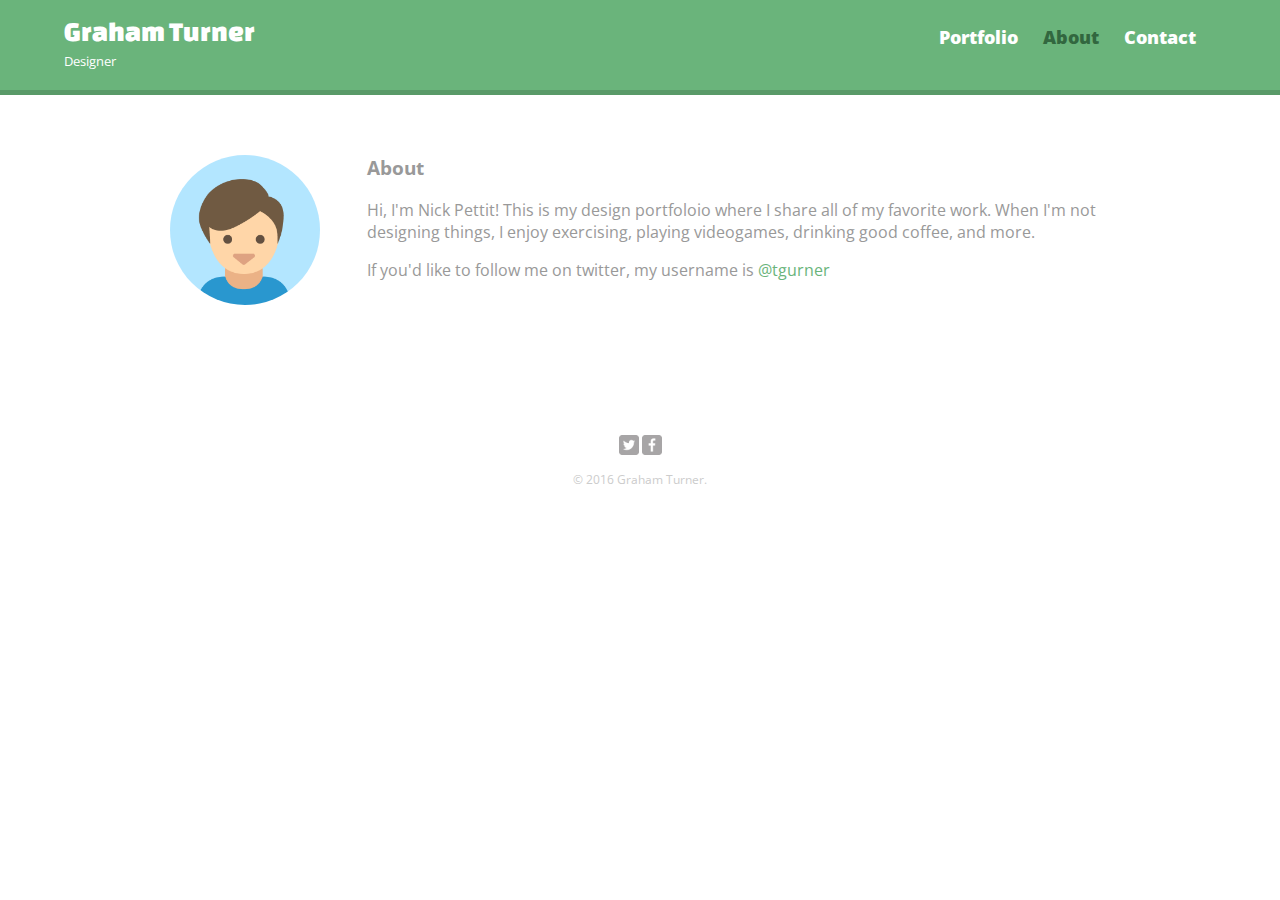
==== about.html @ 4ce73cf1 "Personal Website" ====
<!DOCTYPE html>
<html>
  <head>
    <meta charset="utf-8">
    <title>Graham Turner | Designer</title>
    <link rel="stylesheet" href="css/normalize.css">
    <link href='https://fonts.googleapis.com/css?family=Changa+One|Open+Sans:400,400italic,700,700italic,800' rel='stylesheet' type='text/css'>
    <link rel="stylesheet" href="css/main.css">
    <link rel="stylesheet" href="css/responsive.css">
    <meta name="viewport" content="width=device-width, initial-scale=1.0">
  </head>
  <body>
    <header>
      <a href="index.html" id="logo">
        <h1>Graham Turner</h1>
        <h2>Designer</h2>
      </a>
      <nav>
        <ul>
          <li><a href="index.html">Portfolio</a></li>
          <li><a href="about.html" class="selected">About</a></li>
          <li><a href="contact.html">Contact</a></li>
        </ul>
      </nav>
    </header>
    <div id="wrapper">
      <section>
        <img src="img/gratt.png" alt="Photograph of Graham Turner" class="profile-photo">
        <h3>About</h3>
        <p>Hi, I'm Nick Pettit! This is my design portfoloio where I share all of my favorite work. When I'm not designing things, I enjoy exercising, playing videogames, drinking good coffee, and more.</p>
        <p>If you'd like to follow me on twitter, my username is <a href="http://twitter.com/tgurner">@tgurner</a></p>
      </section>
      <footer>
        <a href="http://twitter.com/tgurner"><img src="img/twitter-wrap.png" alt="Twitter Logo" class="social-icon"></a>
        <a href="http://facebook.com/squill.james"><img src="img/facebook-wrap.png" alt="Facebook Logo" class="social-icon"></a>
        <p>&copy; 2016 Graham Turner.</p>
      </footer>
    </div>
  </body>
</html>
---- css/main.css ----
/***********************
GENERAL
***********************/

body {
  font-family: 'Open Sans', sans-serif;
}

#wrapper {
  max-width: 940px;
  margin: 0px auto;
  padding: 0px 5%;
}

a {
  text-decoration: none;
}

img {
  max-width: 100%;
}

h3 {
  margin: 0 0 1em 0;
}

/***********************
HEADING
***********************/

header {
  float: left;
  margin: 0 0 30px 0;
  padding: 5px 0 0 0;
  width: 100%;
}

#logo {
  text-align: center;
  margin: 0;
}

h1 {
  font-family: 'Changa One', sans-serif;
  margin: 15px 0px;
  font-size: 1.75em;
  font-weight: normal;
  line-height: 0.8em;
}

h2 {
  font-size: 0.75em;
  margin: -5px 0 15px;
  font-weight: normal;
}

/***********************
NAVIGATION
***********************/

nav {
  text-align: center;
  padding: 10px 0px;
  margin: 20 px 0px 0px;
}

nav ul {
  list-style: none;
  margin: 0 10px;
  padding: 0;
}

nav li {
  display: inline-block;
}

nav a {
  font-weight: 800;
  padding: 15px 10px;
}

/***********************
FOOTER
***********************/

footer {
  font-size: 0.75em;
  text-align: center;
  clear: both;
  padding-top: 50px;
  color: #ccc;
}

.social-icon {
  width: 20px;
  height 20px;
  margin 0 5px;
}

/***********************
PAGE: PORTFOLIO
***********************/

#gallery {
  margin: 0;
  padding: 0;
  list-style: none;
}

#gallery li {
  float: left;
  width: 45%;
  margin: 2.5%;
  background-color: #f5f5f5;
  color: #bdc3c7;
}

#gallery li a p {
  margin: 0;
  padding: 5%;
  font-size: 0.75em;
  color: #bdc3c7;
}

/***********************
PAGE: ABOUT
***********************/

.profile-photo {
  display: block;
  max-width: 150px;
  margin: 0 auto 30px;
  border-radius: 100%;
}

/***********************
PAGE: CONTACT
***********************/

.contact-info {
  list-style: none;
  padding: 0;
  margin: 0;
  font-size: 0.9em;
}

.contact-info a {
  display: block;
  min-height: 20px;
  background-repeat: no-repeat;
  background-size: 20px 20px;
  padding: 0 0 0 30px;
  margin: 0 0 10px;
}

.contact-info li.phone a {
  background-image: url('../img/phone.png');
}

.contact-info li.mail a {
  background-image: url('../img/mail.png');
}

.contact-info li.twitter a {
  background-image: url('../img/twitter.png');
}

/***********************
COLORS
***********************/

/*  site body */
body {
  background-color: #fff;
  color: #999;
}

/* green header */
header{
  background: #6ab47b;
  border-color: #599a68;
}

/* nav background on mobile devices */
nav {
  background: #599a68;
}

/* logo text */
h1, h2 {
  color: #fff
}

/* link color */
a {
  color: #6ab47b;
}

/* color for a nav link */
nav a, nav a:visited {
  color: #fff;
}

/* selected nav link */
nav a.selected, nav a:hover {
  color: #32673f;
}
---- css/responsive.css ----
@media screen and (min-width: 480px) {

  /***********************
  TWO COLUMN LAYOUT
  ***********************/

  #primary {
    width: 50%;
    float: left;
  }

  #secondary {
    width: 40%;
    float: right;
  }
  
  /***********************
  PAGE: PORTFOLIO
  ***********************/
  
  #gallery li {
    width: 28.3333%;
  }
  
  #gallery li:nth-child(4n) {
    clear: left;
  }
  
  /***********************
  PAGE: ABOUT
  ***********************/
  
  .profile-photo {
    float: left;
    margin: 0 5% 80px 0;
  }
}

@media screen and (min-width: 660px) {
 
  /***********************
  HEADER
  ***********************/
  
  nav {
    background: none;
    float: right;
    font-size: 1.125em;
    margin-right: 5%;
    text-align: right;
    width: 45%;
    padding-top: 20px;
  }
  
  #logo {
    float: left;
    margin-left: 5%;
    text-align: left;
    width: 45%;
  }
  
  h1 {
    font-size:: 2.5em;
  }
  
  h2 {
    font-size: 0.825em;
    margin-bottom: 20px;
  }
  
  header {
    border-bottom: 5px solid #599a68;
    margin-bottom: 60px;
  }
}
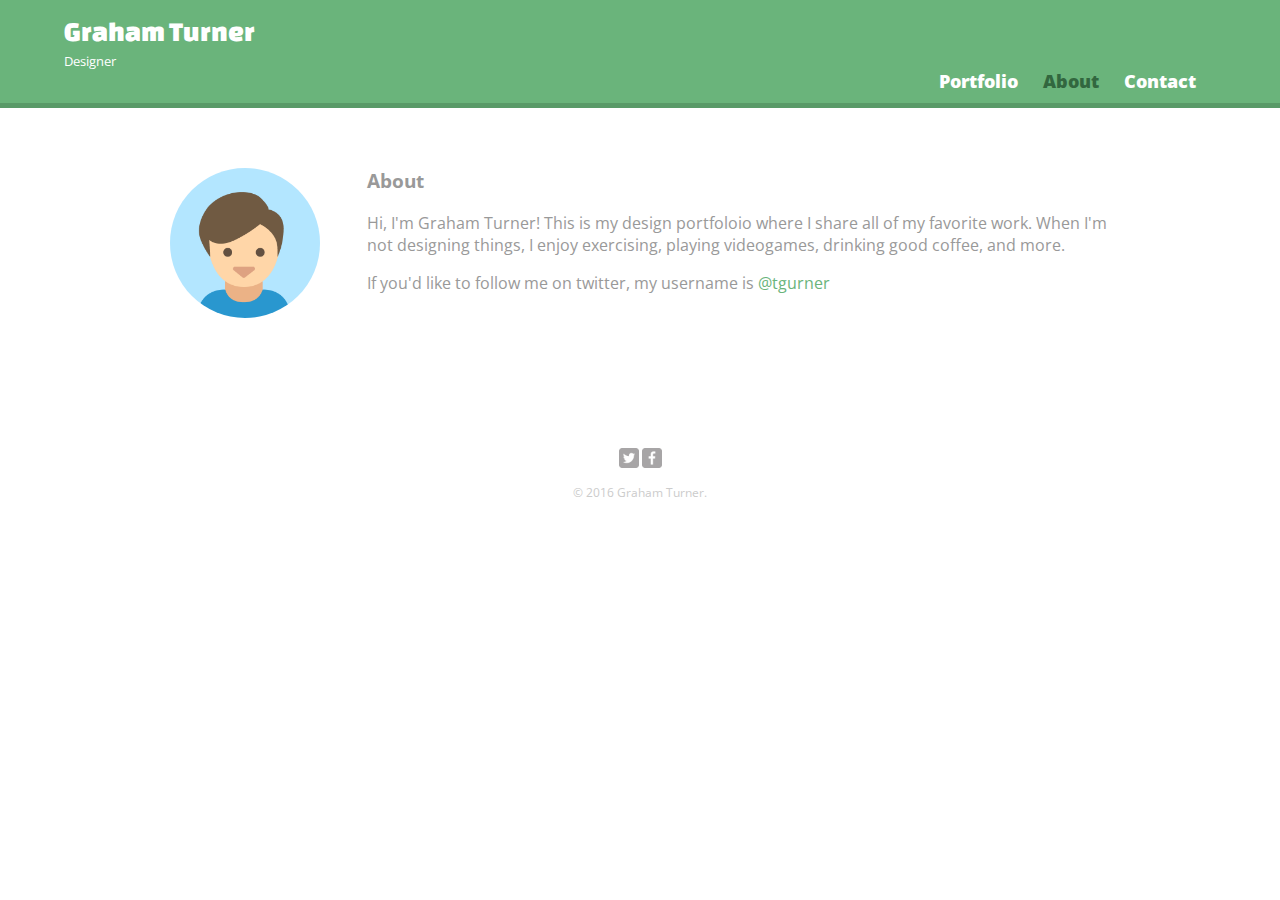
==== commit cb1d0ee0: "Edited responsive Nav layout and about information." ====
--- a/about.html
+++ b/about.html
@@ -27,7 +27,7 @@
       <section>
         <img src="img/gratt.png" alt="Photograph of Graham Turner" class="profile-photo">
         <h3>About</h3>
-        <p>Hi, I'm Nick Pettit! This is my design portfoloio where I share all of my favorite work. When I'm not designing things, I enjoy exercising, playing videogames, drinking good coffee, and more.</p>
+        <p>Hi, I'm Graham Turner! This is my design portfoloio where I share all of my favorite work. When I'm not designing things, I enjoy exercising, playing videogames, drinking good coffee, and more.</p>
         <p>If you'd like to follow me on twitter, my username is <a href="http://twitter.com/tgurner">@tgurner</a></p>
       </section>
       <footer>
--- a/css/responsive.css
+++ b/css/responsive.css
@@ -49,7 +49,7 @@
     margin-right: 5%;
     text-align: right;
     width: 45%;
-    padding-top: 20px;
+    padding-top: 5%;
   }
   
   #logo {
